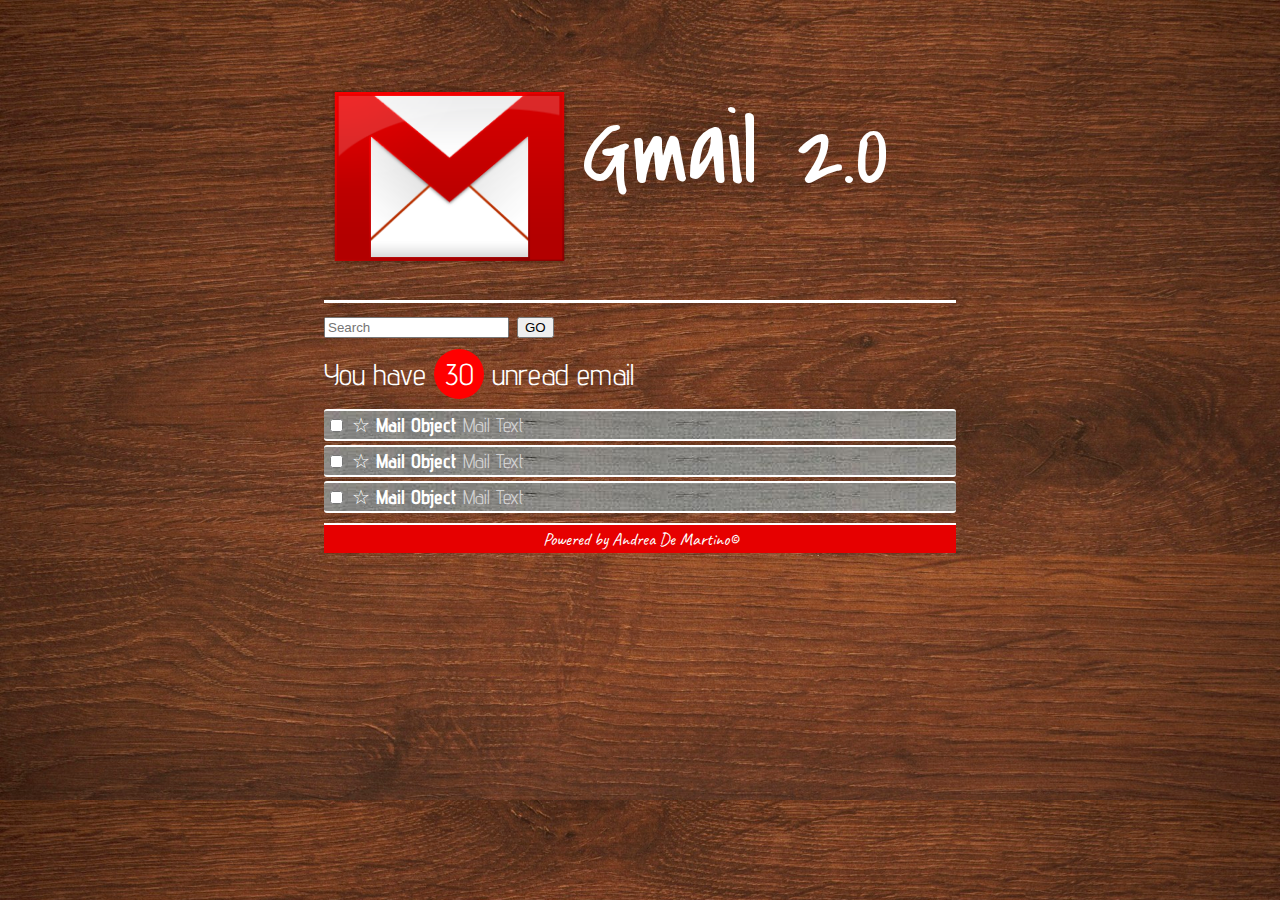
==== index.html @ 42a74f10 "Rinominato i 2 file html/css in index e style e adattato link su codice html" ====
<!DOCTYPE html>
<html lang="en" dir="ltr">
  <head>
    <meta charset="utf-8">
    <!-- font header -->
    <link href="https://fonts.googleapis.com/css?family=Covered+By+Your+Grace&display=swap" rel="stylesheet">
    <!-- font body -->
    <link href="https://fonts.googleapis.com/css?family=Advent+Pro:400,700&display=swap" rel="stylesheet">
    <link rel="stylesheet" href="styles/google.css">
    <!-- font firma -->
    <link href="https://fonts.googleapis.com/css?family=Caveat&display=swap" rel="stylesheet">
    <link rel="stylesheet" href="css/style.css">
    <title>Test Google</title>
  </head>

  <body>
    <!-- Container -->
    <div id="container">
      <!-- Testata con logo -->
      <header>
        <img id="logo-img" src="img/logo.png" alt="Gmail">
        <span id= "logo-testo">Gmail 2.0</span>
      </header>

      <main>
        <!-- Sezione ricerca e avvisi -->
        <section id="searchsec">
           <input type="text" name="search" value="" placeholder="Search">
           <input type="submit" name="submit" value="GO">
           <div id="unread">
             You have <span class="unreadnumber">30</span> unread email
           </div>
        </section>
        <!-- Sezione elenco mail -->
        <section id="email-list">
          <div class="email-row">
            <input type="checkbox" name="mail1" value="">
            <span>&star;</span>
            <strong>Mail Object</strong>
            <span class="text_email">Mail Text</span>
          </div>
          <div class="email-row">
            <input type="checkbox" name="mail1" value="">
            <span>&star;</span>
            <strong>Mail Object</strong>
            <span class="text_email">Mail Text</span>
          </div>
          <div class="email-row">
            <input type="checkbox" name="mail1" value="">
            <span>&star;</span>
            <strong>Mail Object</strong>
            <span class="text_email">Mail Text</span>
          </div>
        </section>
      </main>
      <!-- Firma -->
      <footer id="firma"> Powered by Andrea De Martino&copy;</footer>
    </div>
  </body>
</html>
---- css/style.css ----
/* box-sizing (limita ridimensionamento da padding) */
*{
  box-sizing: border-box;
}

/* Regole Generali e Background*/
body{
  background-image: url('../img/sfondo.jpeg');
  /* Sfondo Full Screen */
  background-size: cover;
  /* Font di base*/
  font-family: 'Advent Pro', sans-serif;
  font-size: 30px;
  color: rgb(255,255,255);
}

/* Testata */
header{
  border-bottom:3px solid white;
}

/* Container per centrare la pagina*/
#container{
  width: 50%;
  /* no margini e centrato grazie ad auto */
  margin: 50px auto;
}

/* Logo Gmail */
#logo-img{
  margin: 0 auto;
  width: 250px;
  vertical-align: middle;
}

/* Testo Gmail */
#logo-testo{
  font-family: 'Covered By Your Grace', cursive;
  font-size: 100px;
}

/* Messaggio Avviso email */
#unread{
  margin-top: 10px;
  margin-bottom: 10px;
  font-size: 30px;
}

/* Numero mail non lette */
.unreadnumber{
  display:inline-block;
  border-radius: 50%;
  text-align: center;
  line-height: 50px;
  width:50px;
  height:50px;
  background-color:red;
}

/* Elenco righe mail */
.email-row{
  border-top: 2px solid white;
  border-bottom: 2px solid white;
  background-image: url("../img/mail_sfondo.jpg");
  font-size: 20px;
  padding:2px;
  border-radius: 3px;
  margin-top: 2px;
  margin-bottom: 4px;
}

/* Contenuto mail */
.text_email{
  color: lightgrey;
}

/* Firma */
#firma{
  margin-top: 10px;
  border-top: 2px solid white;
  padding:3px;
  text-align: center;
  font-family: 'Caveat', cursive;
  font-size: 18px;
  background-color: #e60000;
}
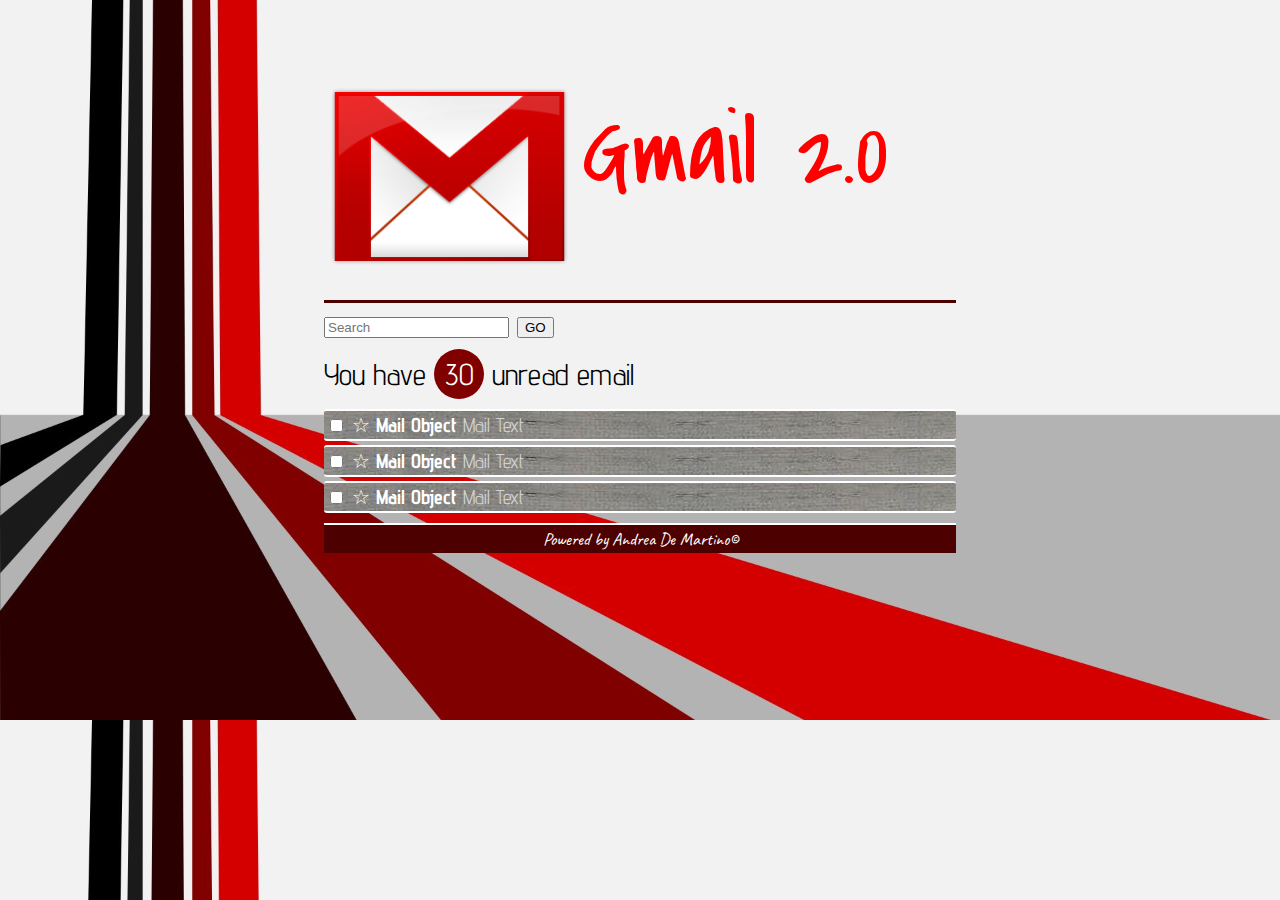
==== commit 839818c1: "Merge remote-tracking branch 'htmlcss-gmail/master'" ====
--- a/index.html
+++ b/index.html
@@ -40,13 +40,13 @@
             <span class="text_email">Mail Text</span>
           </div>
           <div class="email-row">
-            <input type="checkbox" name="mail1" value="">
+            <input type="checkbox" name="mail2" value="">
             <span>&star;</span>
             <strong>Mail Object</strong>
             <span class="text_email">Mail Text</span>
           </div>
           <div class="email-row">
-            <input type="checkbox" name="mail1" value="">
+            <input type="checkbox" name="mail3" value="">
             <span>&star;</span>
             <strong>Mail Object</strong>
             <span class="text_email">Mail Text</span>
--- a/css/style.css
+++ b/css/style.css
@@ -5,7 +5,7 @@
 
 /* Regole Generali e Background*/
 body{
-  background-image: url('../img/sfondo.jpeg');
+  background-image: url('../img/sfondo.jpg');
   /* Sfondo Full Screen */
   background-size: cover;
   /* Font di base*/
@@ -16,7 +16,7 @@
 
 /* Testata */
 header{
-  border-bottom:3px solid white;
+  border-bottom: 3px solid #4d0000;
 }
 
 /* Container per centrare la pagina*/
@@ -37,6 +37,7 @@
 #logo-testo{
   font-family: 'Covered By Your Grace', cursive;
   font-size: 100px;
+  color: red;
 }
 
 /* Messaggio Avviso email */
@@ -44,17 +45,19 @@
   margin-top: 10px;
   margin-bottom: 10px;
   font-size: 30px;
+  color: black;
 }
 
 /* Numero mail non lette */
 .unreadnumber{
-  display:inline-block;
+  display: inline-block;
   border-radius: 50%;
   text-align: center;
   line-height: 50px;
-  width:50px;
-  height:50px;
-  background-color:red;
+  width: 50px;
+  height: 50px;
+  background-color: #800000;
+  color: white;
 }
 
 /* Elenco righe mail */
@@ -63,7 +66,7 @@
   border-bottom: 2px solid white;
   background-image: url("../img/mail_sfondo.jpg");
   font-size: 20px;
-  padding:2px;
+  padding: 2px;
   border-radius: 3px;
   margin-top: 2px;
   margin-bottom: 4px;
@@ -78,9 +81,9 @@
 #firma{
   margin-top: 10px;
   border-top: 2px solid white;
-  padding:3px;
+  padding: 3px;
   text-align: center;
   font-family: 'Caveat', cursive;
   font-size: 18px;
-  background-color: #e60000;
+  background-color: #4d0000;
 }
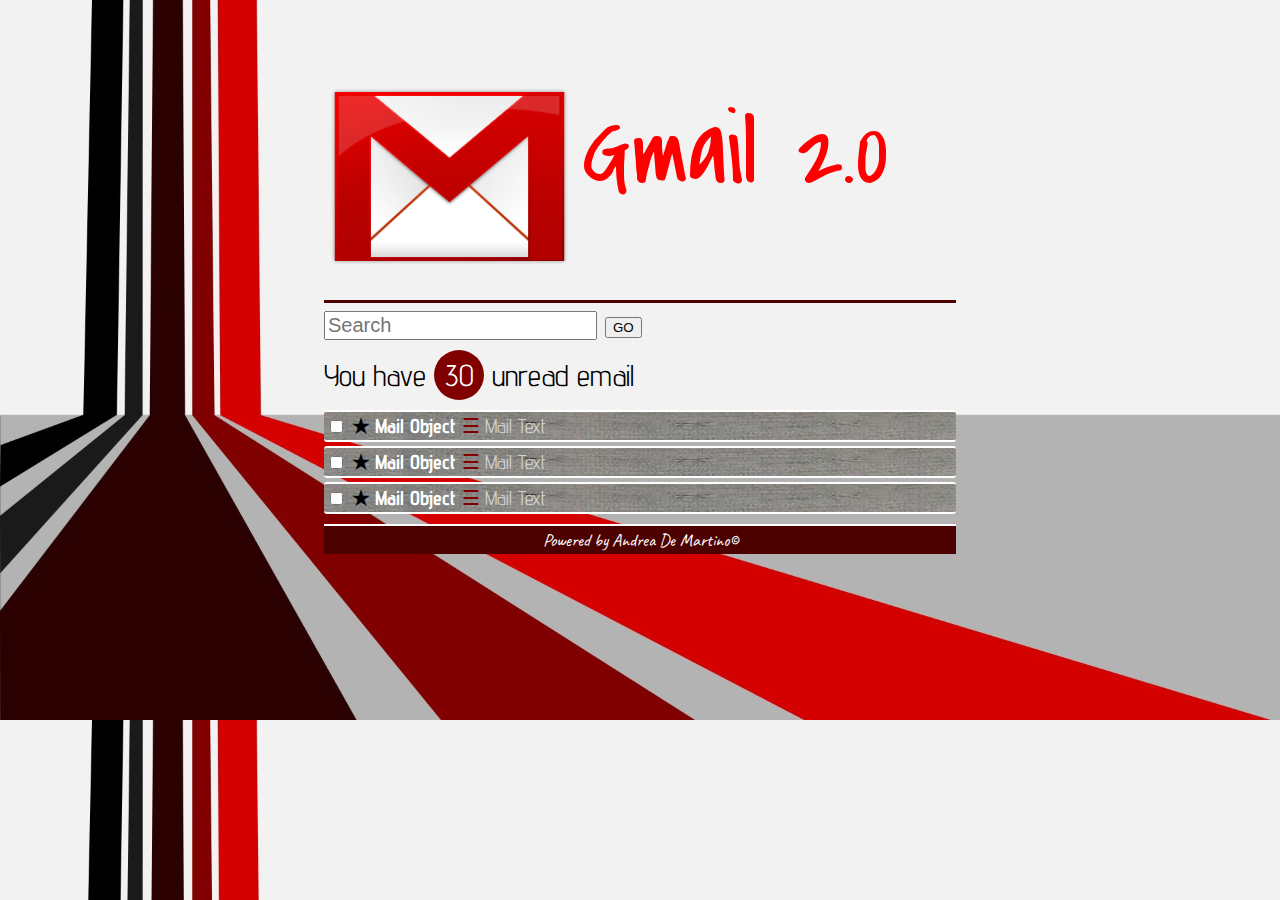
==== commit e757e51a: "Implementazione ::before e Test caratteri speciali CSS" ====
--- a/index.html
+++ b/index.html
@@ -35,19 +35,16 @@
         <section id="email-list">
           <div class="email-row">
             <input type="checkbox" name="mail1" value="">
-            <span>&star;</span>
             <strong>Mail Object</strong>
             <span class="text_email">Mail Text</span>
           </div>
           <div class="email-row">
             <input type="checkbox" name="mail2" value="">
-            <span>&star;</span>
             <strong>Mail Object</strong>
             <span class="text_email">Mail Text</span>
           </div>
           <div class="email-row">
             <input type="checkbox" name="mail3" value="">
-            <span>&star;</span>
             <strong>Mail Object</strong>
             <span class="text_email">Mail Text</span>
           </div>
--- a/css/style.css
+++ b/css/style.css
@@ -40,6 +40,12 @@
   color: red;
 }
 
+/* Dimensione di tutti gli input di tipo testo  */
+input[type="text"]
+{
+    font-size: 20px;
+}
+
 /* Messaggio Avviso email */
 #unread{
   margin-top: 10px;
@@ -73,8 +79,20 @@
 }
 
 /* Contenuto mail */
+strong::before{
+  content: "\2605";
+  margin-right: 5px;
+  color: black;
+}
+
 .text_email{
   color: lightgrey;
+}
+
+.text_email::before{
+  content: "\2630";
+  color: #800000;
+  margin-right: 5px;
 }
 
 /* Firma */
